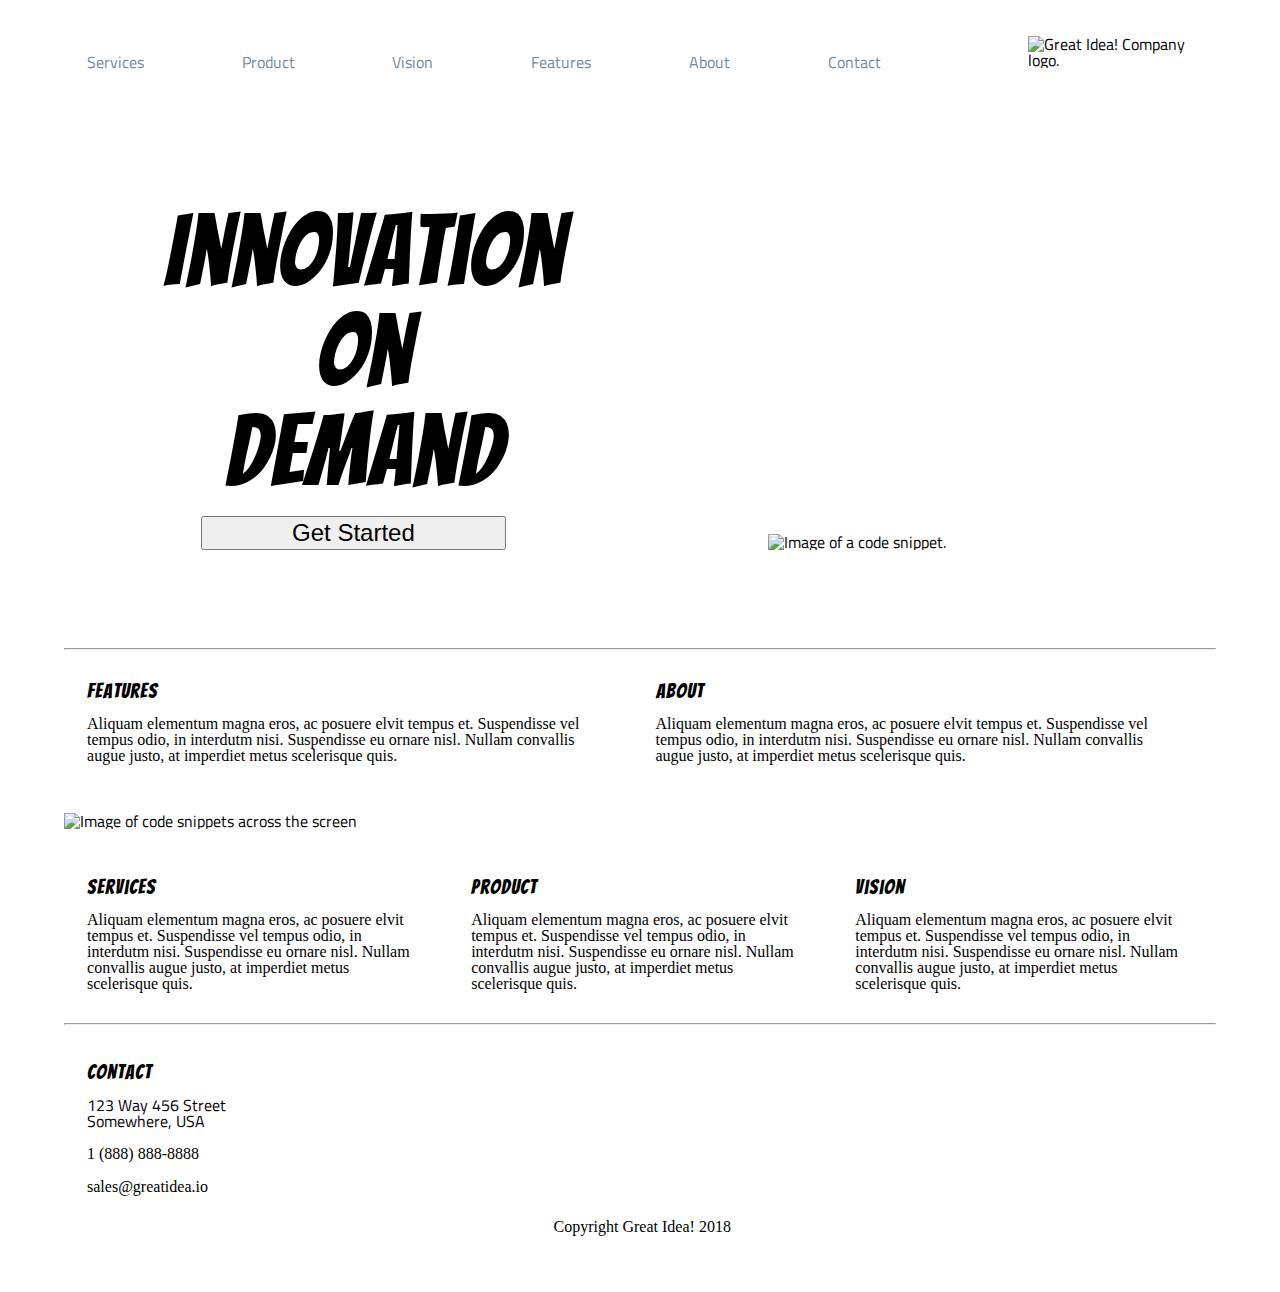
==== great-idea/index.html @ 0d5118c6 "Added index and css styling from yesterday" ====
<!doctype html>

<html lang="en">
<head>
  <meta charset="utf-8">

  <title>Great Idea!</title>

  <link href="https://fonts.googleapis.com/css?family=Bangers|Titillium+Web" rel="stylesheet">
  <link rel="stylesheet" href="css/index.css">

  <!--[if lt IE 9]>
    <script src="https://cdnjs.cloudflare.com/ajax/libs/html5shiv/3.7.3/html5shiv.js"></script>
  <![endif]-->
</head>

  <body>
    <nav>
        <div class="navbar">
          <ul>
            <li><a href="services.html">Services</a></li>
            <li><a href="#">Product</a></li>
            <li><a href="#">Vision</a></li>
            <li><a href="#">Features</a></li>
            <li><a href="#">About</a></li>
            <li><a href="#">Contact</a></li>
          </ul>
          
          <img class="logo" src="img/logo.png" alt="Great Idea! Company logo.">
        </div>
    </nav>
    
    <header>
      <div class="mainTitle">
        <div class="twoBlocks">
           <h1>Innovation<br> On<br> Demand</h1>
           <button>Get Started</button>
        </div>
    
         <div class="twoBlocks">
            <img class="main-img" src="img/header-img.png" alt="Image of a code snippet.">
          </div>
      </div>
    </header>
    
    <hr>
    
    <section class="top-content">
      <div class="twoBlocks">
        <h2>Features</h2>
        <p>Aliquam elementum magna eros, ac posuere elvit tempus et. Suspendisse vel tempus odio, in interdutm nisi. Suspendisse eu ornare nisl. Nullam convallis augue justo, at imperdiet metus scelerisque quis.</p>
      </div> 
    
      <div class="twoBlocks">
        <h2>About</h2>
        <p>Aliquam elementum magna eros, ac posuere elvit tempus et. Suspendisse vel tempus odio, in interdutm nisi. Suspendisse eu ornare nisl. Nullam convallis augue justo, at imperdiet metus scelerisque quis.</p>
      </div>
    </section>
    
    <img class="middle-img" src="img/mid-page-accent.jpg" alt="Image of code snippets across the screen">
    
    <section class="bottom-content">
      <div class="threeBlocks">
        <h2>Services</h2>
        <p>Aliquam elementum magna eros, ac posuere elvit tempus et. Suspendisse vel tempus odio, in interdutm nisi. Suspendisse eu ornare nisl. Nullam convallis augue justo, at imperdiet metus scelerisque quis.</p>
      </div>
    
      <div class="threeBlocks">
        <h2>Product</h2>
        <p>Aliquam elementum magna eros, ac posuere elvit tempus et. Suspendisse vel tempus odio, in interdutm nisi. Suspendisse eu ornare nisl. Nullam convallis augue justo, at imperdiet metus scelerisque quis.</p>
      </div>
    
      <div class="threeBlocks">
        <h2>Vision</h2>
        <p>Aliquam elementum magna eros, ac posuere elvit tempus et. Suspendisse vel tempus odio, in interdutm nisi. Suspendisse eu ornare nisl. Nullam convallis augue justo, at imperdiet metus scelerisque quis.</p>
      </div>
    </section>
    
    <hr>
    
    <footer>
      <div class="contact">
        <h2>Contact</h2>
    
        <address>
        123 Way 456 Street<br>
        Somewhere, USA
        </address>
    
        <p>1 (888) 888-8888</p>
        <p>sales@greatidea.io</p>
      </div>
    
      <div class="copyright">
        <p>Copyright Great Idea! 2018</p>
      </div>
    </footer>    
  </body>
</html>
---- great-idea/css/index.css ----
/* http://meyerweb.com/eric/tools/css/reset/ 
   v2.0 | 20110126
   License: none (public domain)
*/

html, body, div, span, applet, object, iframe,
h1, h2, h3, h4, h5, h6, p, blockquote, pre,
a, abbr, acronym, address, big, cite, code,
del, dfn, em, img, ins, kbd, q, s, samp,
small, strike, strong, sub, sup, tt, var,
b, u, i, center,
dl, dt, dd, ol, ul, li,
fieldset, form, label, legend,
table, caption, tbody, tfoot, thead, tr, th, td,
article, aside, canvas, details, embed, 
figure, figcaption, footer, header, hgroup, 
menu, nav, output, ruby, section, summary,
time, mark, audio, video {
	margin: 0;
	padding: 0;
	border: 0;
	font-size: 100%;
	font: inherit;
	vertical-align: baseline;
}
/* HTML5 display-role reset for older browsers */
article, aside, details, figcaption, figure, 
footer, header, hgroup, menu, nav, section {
	display: block;
}
body {
	line-height: 1;
}
ol, ul {
	list-style: none;
}
blockquote, q {
	quotes: none;
}
blockquote:before, blockquote:after,
q:before, q:after {
	content: '';
	content: none;
}
table {
	border-collapse: collapse;
	border-spacing: 0;
}

/* Set every element's box-sizing to border-box */
* {
    box-sizing: border-box;
}

html, body {
    height: 100%;
    font-family: 'Titillium Web', sans-serif;
}

h1, h2, h3, h4, h5 {
    font-family: 'Bangers', cursive;
    letter-spacing: 1px;
    margin-bottom: 15px;
}

/* Copy and paste your work from yesterday here and start to refactor into flexbox */

nav {
  width: 90%;
  margin: 1% 5% 0% 5%;
}

ul {
  display: inline-block;
  width: 83%;
  list-style: none;
  text-align: left;
}

li {
  display: inline-block;
  margin-right: 10%;
}

header {
  width: 90%;
  margin: 5%;
}

footer {
  width: 90%;
  margin-right: 5%;
  margin-left: 5%;
  margin-top: 2%;
}

h1 {
  font-size: 100px;
  display: inline-block;
  width: 100%;
  text-align: center;
  vertical-align: top;
}

h2 {
  font-size: 20px;
}

p {
  font-family: 'Gupter', serif;
}

button {
  display: inline-block;
  width: 60%;
  font-size: 24px;
  margin-left: 18%;
  vertical-align: bottom;
}

hr {
  width: 90%;
}

nav a {
  display: inline-block;
  text-decoration: none;
  color: lightslategray;
  margin-right: 10%;
  vertical-align: middle;
}

.navbar {
  width: 100%;
  margin: 1%;
  padding: 1%;
  height: 90px;
}

.logo {
  display: inline-block;
  width: 15%;
  padding-top: 1%;
}

.mainTitle {
  width: 100%;
  margin: 1%;
  padding: 1%;
}

.main-img {
  display: inline-block;
  width: 100%;
  padding-left: 20%;
}

.top-content {
  width: 90%;
  margin-left: 5%;
  margin-right: 5%;
}

.twoBlocks {
  display: inline-block;
  width: 47%;
  margin: 1%;
  padding: 1%;
}

.middle-img {
  width: 90%;
  margin: 2% 5% 2% 5%;
}

.bottom-content {
  width: 90%;
  margin-left: 5%;
  margin-right: 5%;
}

.threeBlocks {
  display: inline-block;
  width: 31%;
  margin: 1%;
  padding: 1%;
}

.contact {
  display: inline-block;
  width: 31%;
  margin: 0% 1% 1% 1%;
  padding: 1%;
}

.contact p {
  padding-top: 5%;
}

.copyright {
  display: inline-block;
  width: 20%;
  margin: 0% 42.5% 5% 42.5%;
}
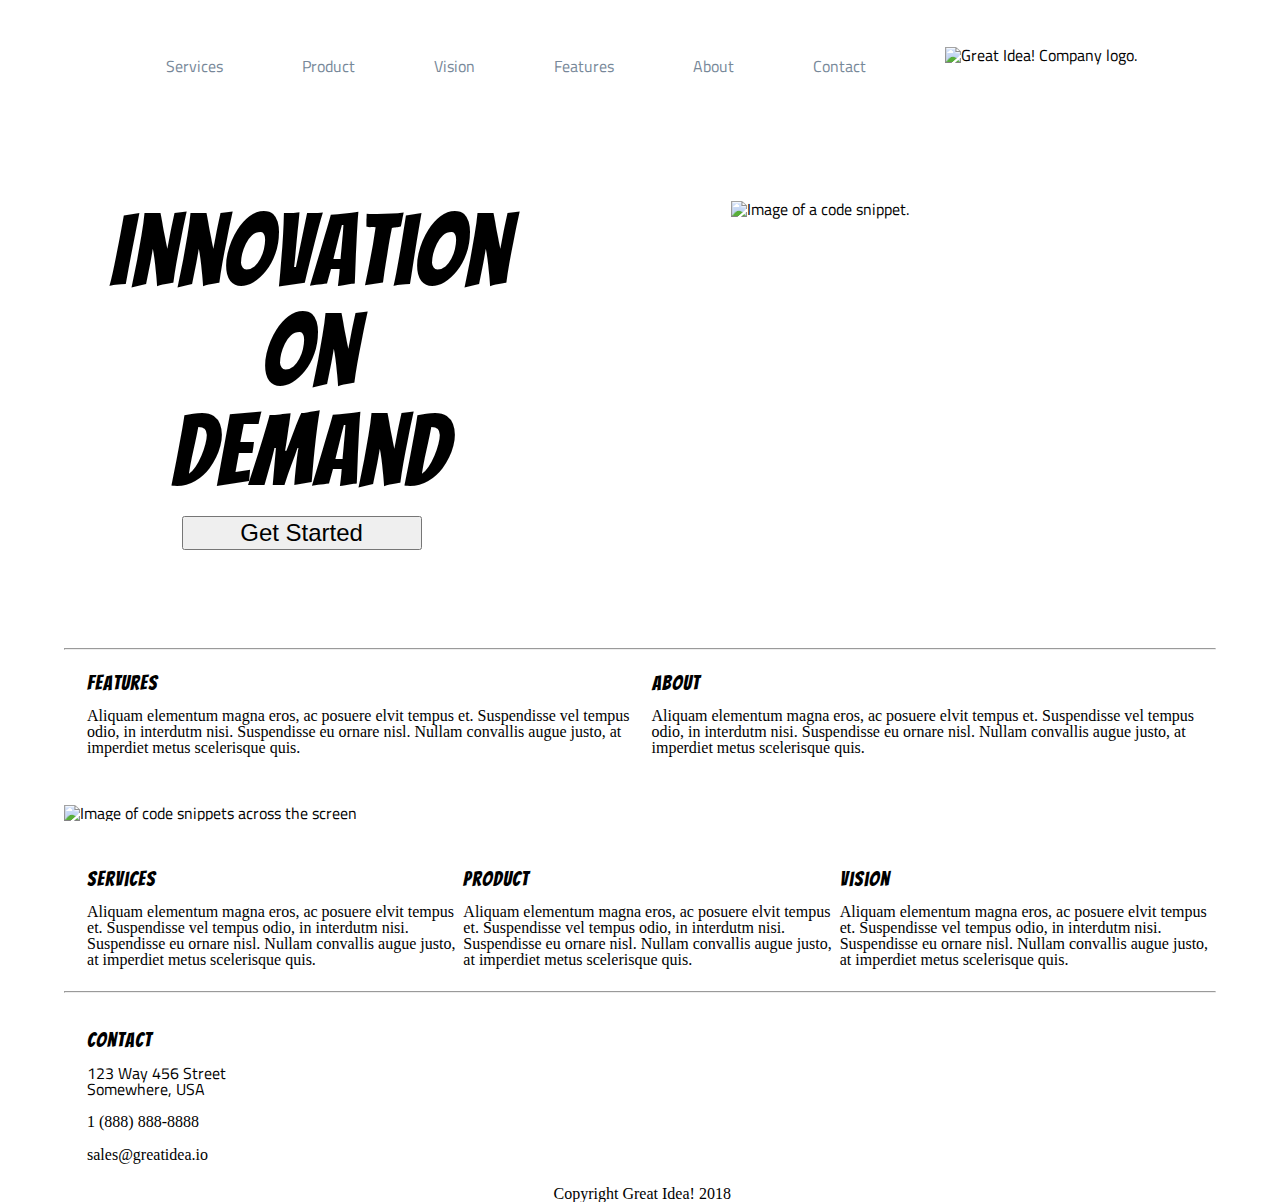
==== commit 7d415c26: "Adjusted CSS to implement flexbox method" ====
--- a/great-idea/index.html
+++ b/great-idea/index.html
@@ -17,14 +17,12 @@
   <body>
     <nav>
         <div class="navbar">
-          <ul>
-            <li><a href="services.html">Services</a></li>
-            <li><a href="#">Product</a></li>
-            <li><a href="#">Vision</a></li>
-            <li><a href="#">Features</a></li>
-            <li><a href="#">About</a></li>
-            <li><a href="#">Contact</a></li>
-          </ul>
+            <a href="services.html">Services</a>
+            <a href="#">Product</a>
+            <a href="#">Vision</a>
+            <a href="#">Features</a>
+            <a href="#">About</a>
+            <a href="#">Contact</a>
           
           <img class="logo" src="img/logo.png" alt="Great Idea! Company logo.">
         </div>
@@ -33,13 +31,13 @@
     <header>
       <div class="mainTitle">
         <div class="twoBlocks">
+          <div class="columnFlex">
            <h1>Innovation<br> On<br> Demand</h1>
            <button>Get Started</button>
+          </div>
+    
+          <img class="main-img" src="img/header-img.png" alt="Image of a code snippet.">
         </div>
-    
-         <div class="twoBlocks">
-            <img class="main-img" src="img/header-img.png" alt="Image of a code snippet.">
-          </div>
       </div>
     </header>
     
@@ -47,13 +45,15 @@
     
     <section class="top-content">
       <div class="twoBlocks">
-        <h2>Features</h2>
-        <p>Aliquam elementum magna eros, ac posuere elvit tempus et. Suspendisse vel tempus odio, in interdutm nisi. Suspendisse eu ornare nisl. Nullam convallis augue justo, at imperdiet metus scelerisque quis.</p>
-      </div> 
-    
-      <div class="twoBlocks">
-        <h2>About</h2>
-        <p>Aliquam elementum magna eros, ac posuere elvit tempus et. Suspendisse vel tempus odio, in interdutm nisi. Suspendisse eu ornare nisl. Nullam convallis augue justo, at imperdiet metus scelerisque quis.</p>
+        <div class="columnFlex">
+          <h2>Features</h2>
+          <p>Aliquam elementum magna eros, ac posuere elvit tempus et. Suspendisse vel tempus odio, in interdutm nisi. Suspendisse eu ornare nisl. Nullam convallis augue justo, at imperdiet metus scelerisque quis.</p>
+        </div>
+
+        <div class="columnFlex">
+          <h2>About</h2>
+          <p>Aliquam elementum magna eros, ac posuere elvit tempus et. Suspendisse vel tempus odio, in interdutm nisi. Suspendisse eu ornare nisl. Nullam convallis augue justo, at imperdiet metus scelerisque quis.</p>
+        </div>
       </div>
     </section>
     
@@ -61,18 +61,20 @@
     
     <section class="bottom-content">
       <div class="threeBlocks">
-        <h2>Services</h2>
-        <p>Aliquam elementum magna eros, ac posuere elvit tempus et. Suspendisse vel tempus odio, in interdutm nisi. Suspendisse eu ornare nisl. Nullam convallis augue justo, at imperdiet metus scelerisque quis.</p>
-      </div>
-    
-      <div class="threeBlocks">
-        <h2>Product</h2>
-        <p>Aliquam elementum magna eros, ac posuere elvit tempus et. Suspendisse vel tempus odio, in interdutm nisi. Suspendisse eu ornare nisl. Nullam convallis augue justo, at imperdiet metus scelerisque quis.</p>
-      </div>
-    
-      <div class="threeBlocks">
-        <h2>Vision</h2>
-        <p>Aliquam elementum magna eros, ac posuere elvit tempus et. Suspendisse vel tempus odio, in interdutm nisi. Suspendisse eu ornare nisl. Nullam convallis augue justo, at imperdiet metus scelerisque quis.</p>
+        <div class="columnFlex">
+          <h2>Services</h2>
+          <p>Aliquam elementum magna eros, ac posuere elvit tempus et. Suspendisse vel tempus odio, in interdutm nisi. Suspendisse eu ornare nisl. Nullam convallis augue justo, at imperdiet metus scelerisque quis.</p>
+        </div>
+
+        <div class="columnFlex">
+          <h2>Product</h2>
+          <p>Aliquam elementum magna eros, ac posuere elvit tempus et. Suspendisse vel tempus odio, in interdutm nisi. Suspendisse eu ornare nisl. Nullam convallis augue justo, at imperdiet metus scelerisque quis.</p>
+        </div>
+
+        <div class="columnFlex">
+          <h2>Vision</h2>
+          <p>Aliquam elementum magna eros, ac posuere elvit tempus et. Suspendisse vel tempus odio, in interdutm nisi. Suspendisse eu ornare nisl. Nullam convallis augue justo, at imperdiet metus scelerisque quis.</p>
+        </div>
       </div>
     </section>
     
--- a/great-idea/css/index.css
+++ b/great-idea/css/index.css
@@ -70,18 +70,6 @@
   margin: 1% 5% 0% 5%;
 }
 
-ul {
-  display: inline-block;
-  width: 83%;
-  list-style: none;
-  text-align: left;
-}
-
-li {
-  display: inline-block;
-  margin-right: 10%;
-}
-
 header {
   width: 90%;
   margin: 5%;
@@ -96,7 +84,6 @@
 
 h1 {
   font-size: 100px;
-  display: inline-block;
   width: 100%;
   text-align: center;
   vertical-align: top;
@@ -111,7 +98,6 @@
 }
 
 button {
-  display: inline-block;
   width: 60%;
   font-size: 24px;
   margin-left: 18%;
@@ -123,14 +109,15 @@
 }
 
 nav a {
-  display: inline-block;
   text-decoration: none;
   color: lightslategray;
-  margin-right: 10%;
   vertical-align: middle;
+  padding-top: 3%;
 }
 
 .navbar {
+  display: flex;
+  justify-content: space-evenly;
   width: 100%;
   margin: 1%;
   padding: 1%;
@@ -138,9 +125,7 @@
 }
 
 .logo {
-  display: inline-block;
-  width: 15%;
-  padding-top: 1%;
+  padding-top: 2%;
 }
 
 .mainTitle {
@@ -150,7 +135,6 @@
 }
 
 .main-img {
-  display: inline-block;
   width: 100%;
   padding-left: 20%;
 }
@@ -162,10 +146,16 @@
 }
 
 .twoBlocks {
-  display: inline-block;
-  width: 47%;
+  display: flex;
+  justify-content: space-evenly;
+  width: 100%;
   margin: 1%;
   padding: 1%;
+}
+
+.columnFlex {
+  display: flex;
+  flex-direction: column;
 }
 
 .middle-img {
@@ -180,14 +170,16 @@
 }
 
 .threeBlocks {
-  display: inline-block;
-  width: 31%;
+  display: flex;
+  justify-content: space-evenly;
+  width: 100%;
   margin: 1%;
   padding: 1%;
 }
 
 .contact {
-  display: inline-block;
+  display: flex;
+  flex-direction: column;
   width: 31%;
   margin: 0% 1% 1% 1%;
   padding: 1%;
@@ -198,7 +190,6 @@
 }
 
 .copyright {
-  display: inline-block;
   width: 20%;
   margin: 0% 42.5% 5% 42.5%;
 }